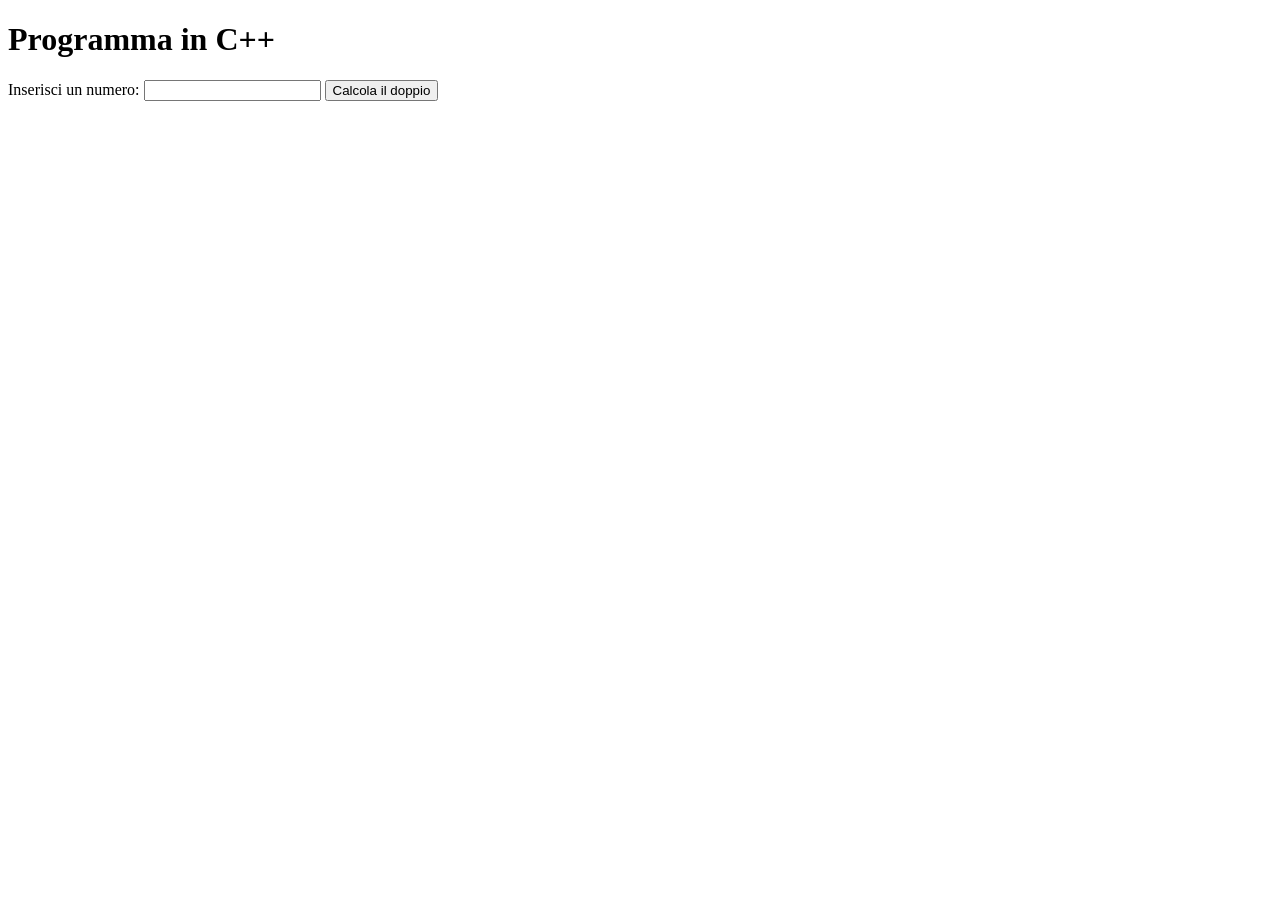
==== cplusplus/index.html @ 69692595 "Create index.html" ====
<!DOCTYPE html>
<html lang="en">
  <head>
    <meta charset="UTF-8">
    <title>Programma in C++</title>
    <link rel "stylesheet" href="style.css">
  </head>
  <body>
    <h1>Programma in C++</h1>
    <div class="input">
      <label for="numero">Inserisci un numero:</label>
      <input type="number" id="numero">
      <button onclick="calcola()">Calcola il doppio</button>
    </div>
    <div id="risultato"></div>
    <script src="script.js"></script>
  </body>
</html>
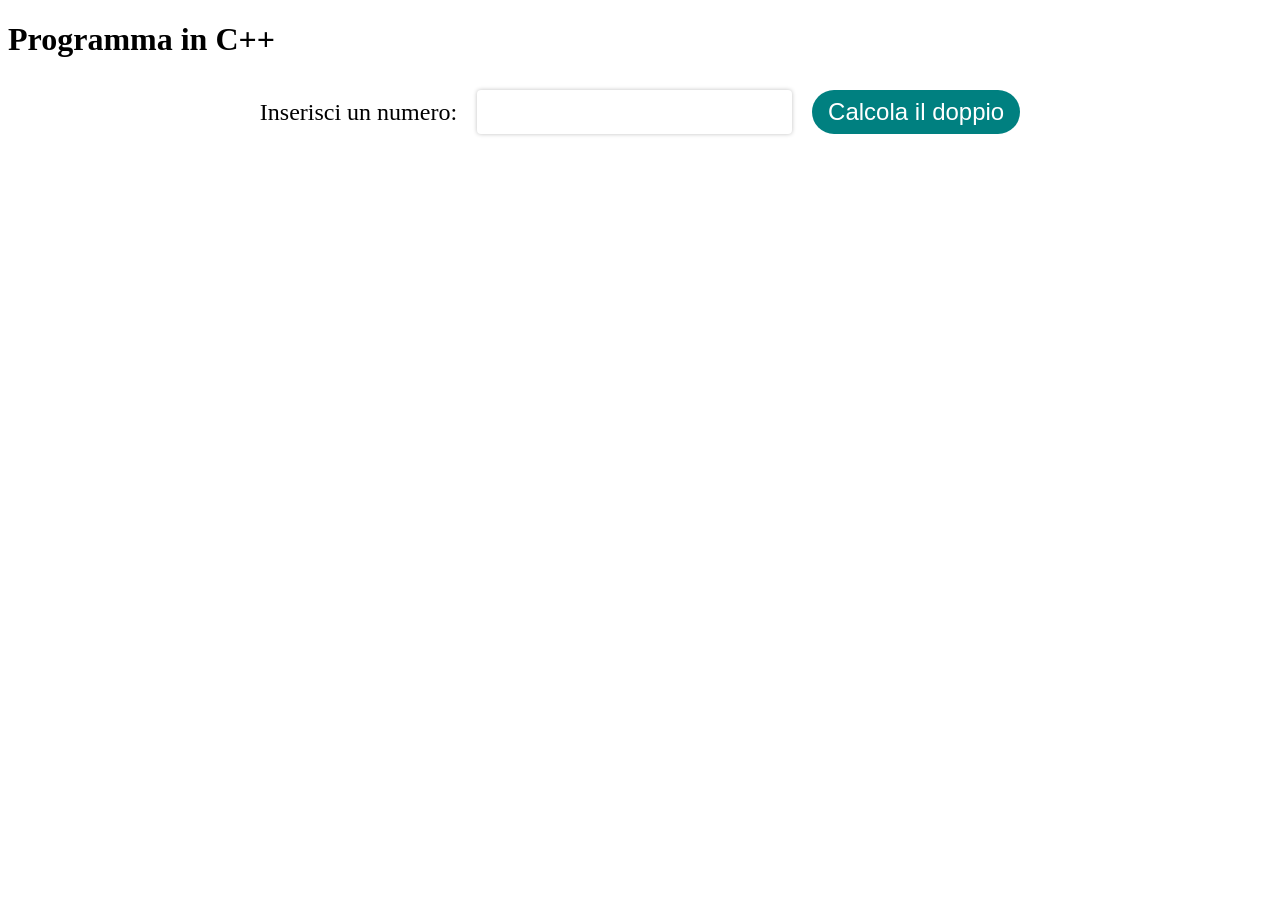
==== commit cab6319a: "Update index.html" ====
--- a/cplusplus/index.html
+++ b/cplusplus/index.html
@@ -3,14 +3,16 @@
   <head>
     <meta charset="UTF-8">
     <title>Programma in C++</title>
-    <link rel "stylesheet" href="style.css">
+    <link rel="stylesheet" href="style.css">
   </head>
   <body>
     <h1>Programma in C++</h1>
     <div class="input">
-      <label for="numero">Inserisci un numero:</label>
-      <input type="number" id="numero">
-      <button onclick="calcola()">Calcola il doppio</button>
+      <form id="form" method="POST">
+        <label for="numero">Inserisci un numero:</label>
+        <input type="number" id="numero" name="numero">
+        <button type="submit">Calcola il doppio</button>
+      </form>
     </div>
     <div id="risultato"></div>
     <script src="script.js"></script>
--- a/cplusplus/style.css
+++ b/cplusplus/style.css
@@ -0,0 +1,42 @@
+h1{
+color: #008080
+  text-align: center
+  font-size: 3rem
+}
+.input{
+display: flex;
+  align-items: center;
+  justify-content: center;
+  margin-top: 2rem;
+}
+label{
+margin-right: 1rem;
+  font-size: 1.5rem;
+}
+input[type="number"]{
+padding: 0.5rem;
+  font-size: 1.5rem;
+  text-align:center;
+  border: none;
+  border-radius: 0.25rem;
+  box-shadow: 0 0 0.25rem rgba(0,0,0,0.25);
+}
+button{
+margin-left: 1rem;
+  padding: 0.5rem 1rem;
+  font-size: 1.5rem;
+  border: none;
+  border-radius: 1.5rem;
+  background-color: #008080;
+  color: white;
+  cursor: pointer;
+  transition: background-color 0.25s ease;
+}
+button:hover{
+background-color: #006666;
+}
+#risultato{
+margin-top: 2rem;
+  text-align: center;
+  font-size: 2rem;
+}
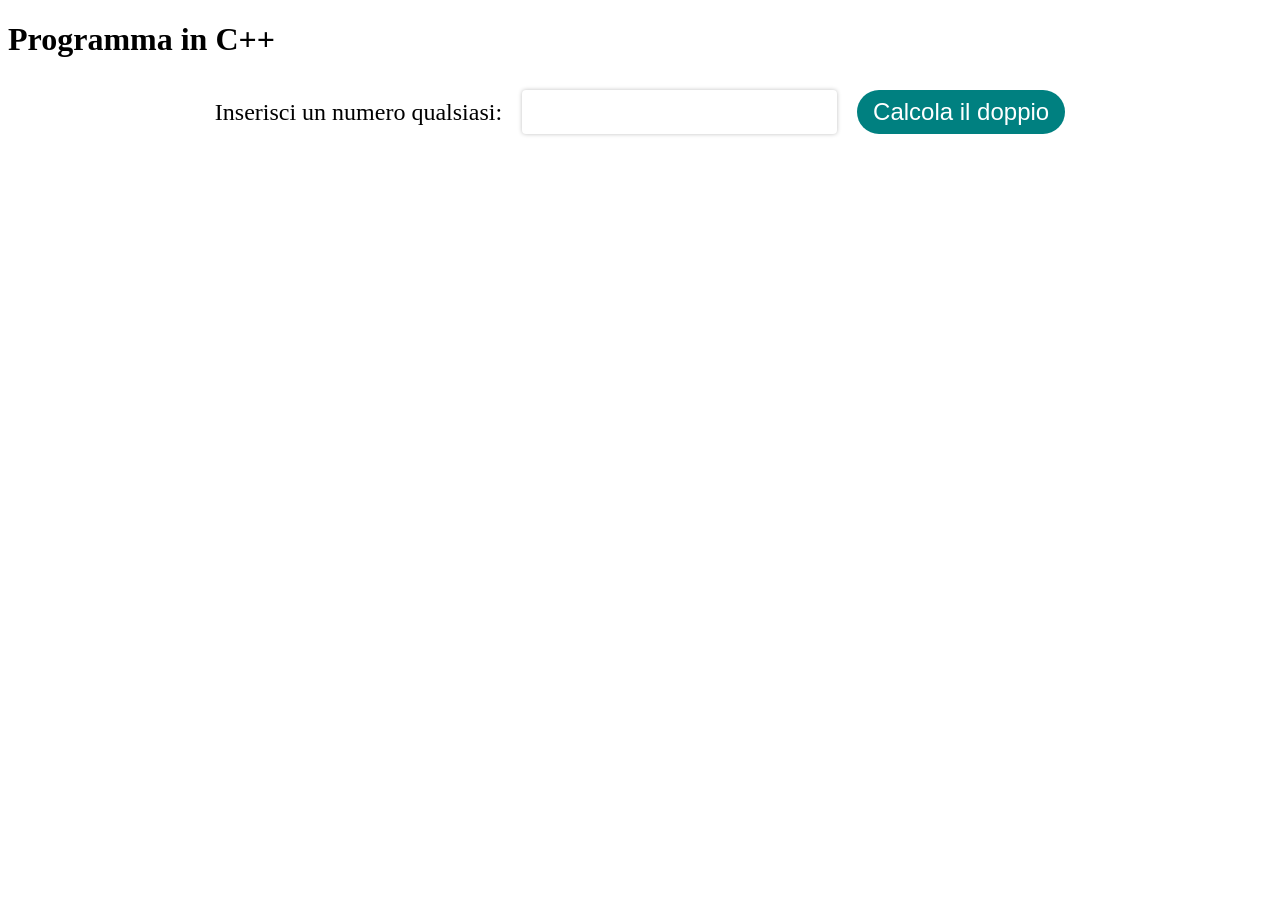
==== commit b7e54e7c: "Update index.html" ====
--- a/cplusplus/index.html
+++ b/cplusplus/index.html
@@ -8,8 +8,8 @@
   <body>
     <h1>Programma in C++</h1>
     <div class="input">
-      <form id="form" method="POST">
-        <label for="numero">Inserisci un numero:</label>
+      <form method="GET" action="/cgi-bin/doppio.cgi">
+        <label for="numero">Inserisci un numero qualsiasi:</label>
         <input type="number" id="numero" name="numero">
         <button type="submit">Calcola il doppio</button>
       </form>
